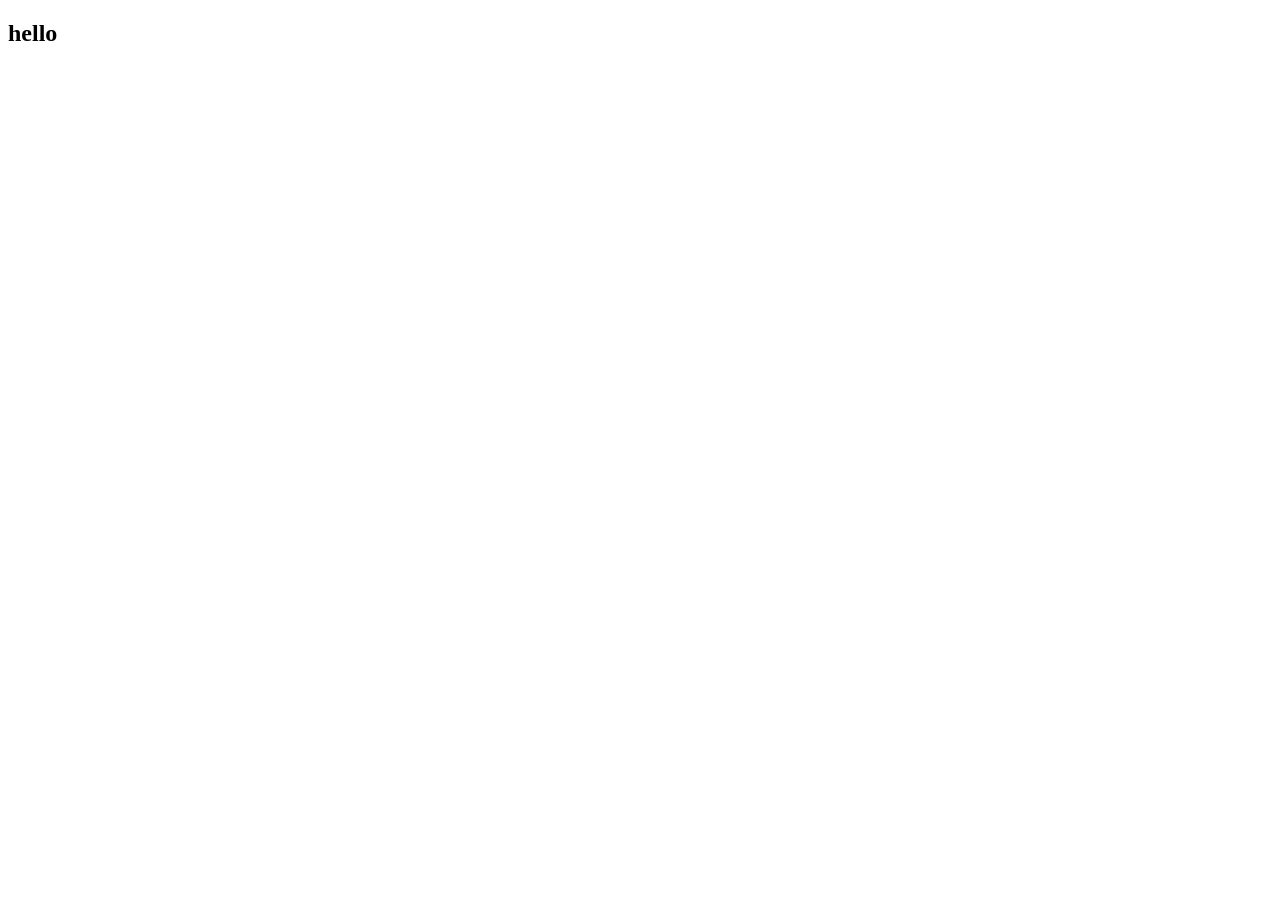
==== image-video-steganography/index.html @ ab882f7f "Added image-steganography folder (incomplete)" ====
<!DOCTYPE html>
<html lang="en">
    <head>
        <meta charset="UTF-8">
        <meta name="viewport" content="width=device-width, initial-scale=1.0">
        <title>Image and Video Steganography</title>
    </head>
    <body>
        <h2>hello</h2>
    </body>
</html>
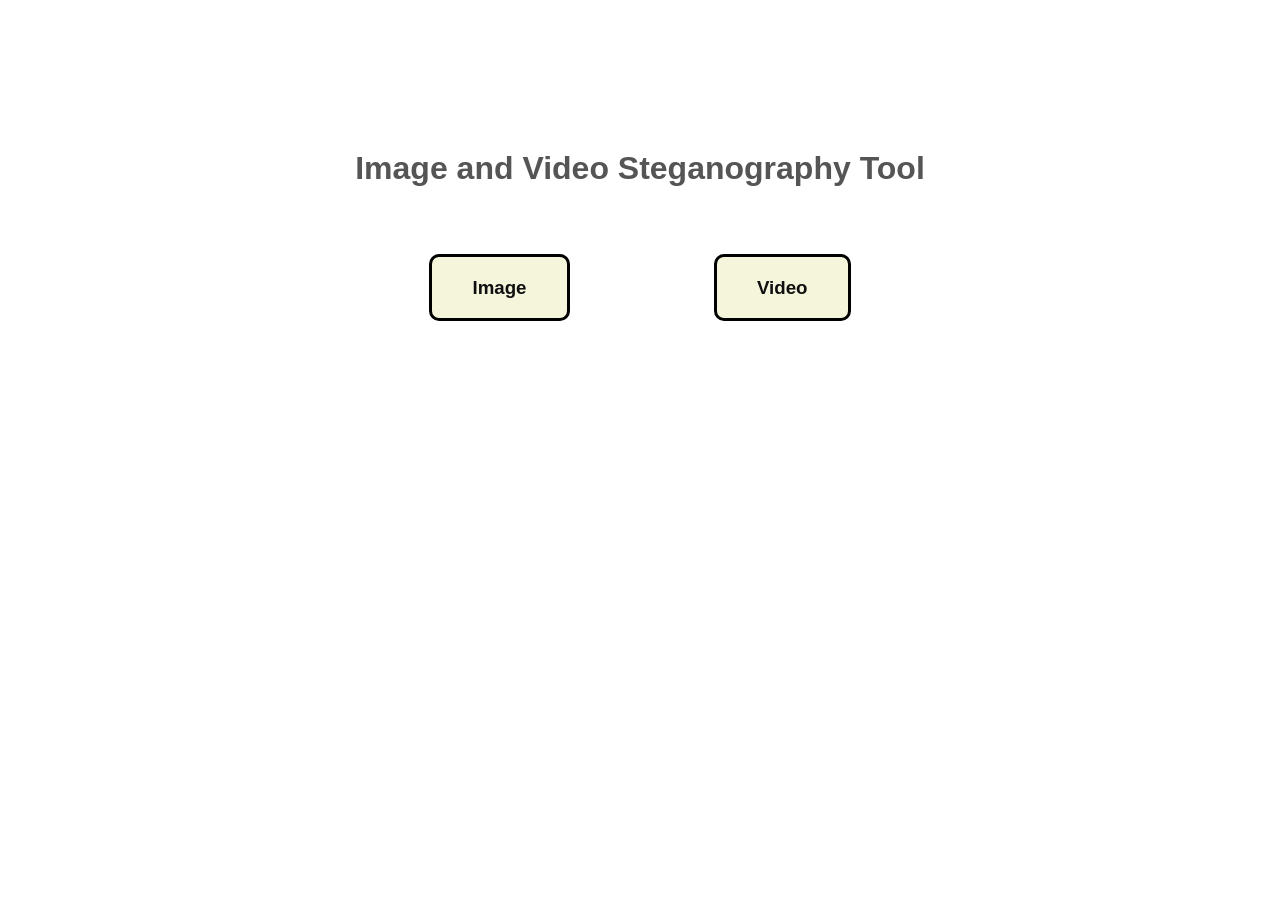
==== commit bfc6cb8d: "Update index.html" ====
--- a/image-video-steganography/index.html
+++ b/image-video-steganography/index.html
@@ -4,8 +4,66 @@
         <meta charset="UTF-8">
         <meta name="viewport" content="width=device-width, initial-scale=1.0">
         <title>Image and Video Steganography</title>
+        <style>
+            body {
+                font-family: Arial, Helvetica, sans-serif;
+            }
+
+            #image {
+                text-decoration: none;
+                color: #101010
+            }
+
+            #image:hover {
+                text-decoration: none;
+            }
+
+            #video {
+                text-decoration: none;
+                color: #101010
+            }
+
+            #video:hover {
+                text-decoration: none;
+                color: beige
+            }
+
+            #button-image {
+                display: inline;
+                background-color: beige;
+                border-radius: 10px;
+                padding: 20px 40px 20px 40px;
+                margin-right: 70px;
+                border: solid black 3px;
+            }
+
+            #button-image:hover {
+                background-color: #101010;
+                color: beige;
+            }
+
+            #button-video {
+                display: inline;
+                background-color: beige;
+                border-radius: 10px;
+                padding: 20px 40px 20px 40px;
+                margin-left: 70px;
+                border: solid black 3px;
+            }
+
+            #button-video:hover {
+                background-color: #101010;
+                color: beige;
+            }
+        </style>
     </head>
     <body>
-        <h2>hello</h2>
+        <py-script src="steg.py"> </py-script>
+        <h1 style="text-align: center; color: #555555; margin: 150px 0 90px 0;"><strong>Image and Video Steganography Tool</strong></h1>
+
+        <div style="text-align: center;">
+            <a id="image" href="https://colab.research.google.com/drive/1t8bmcShaNXzfkn2z7fs2u6HL5mloAAvv?usp=sharing" target="_blank"><h3 id="button-image">Image</h3></a>
+            <a id="video" href=""><h3 id="button-video">Video</h3></a>
+        </div>
     </body>
-</html>+</html>
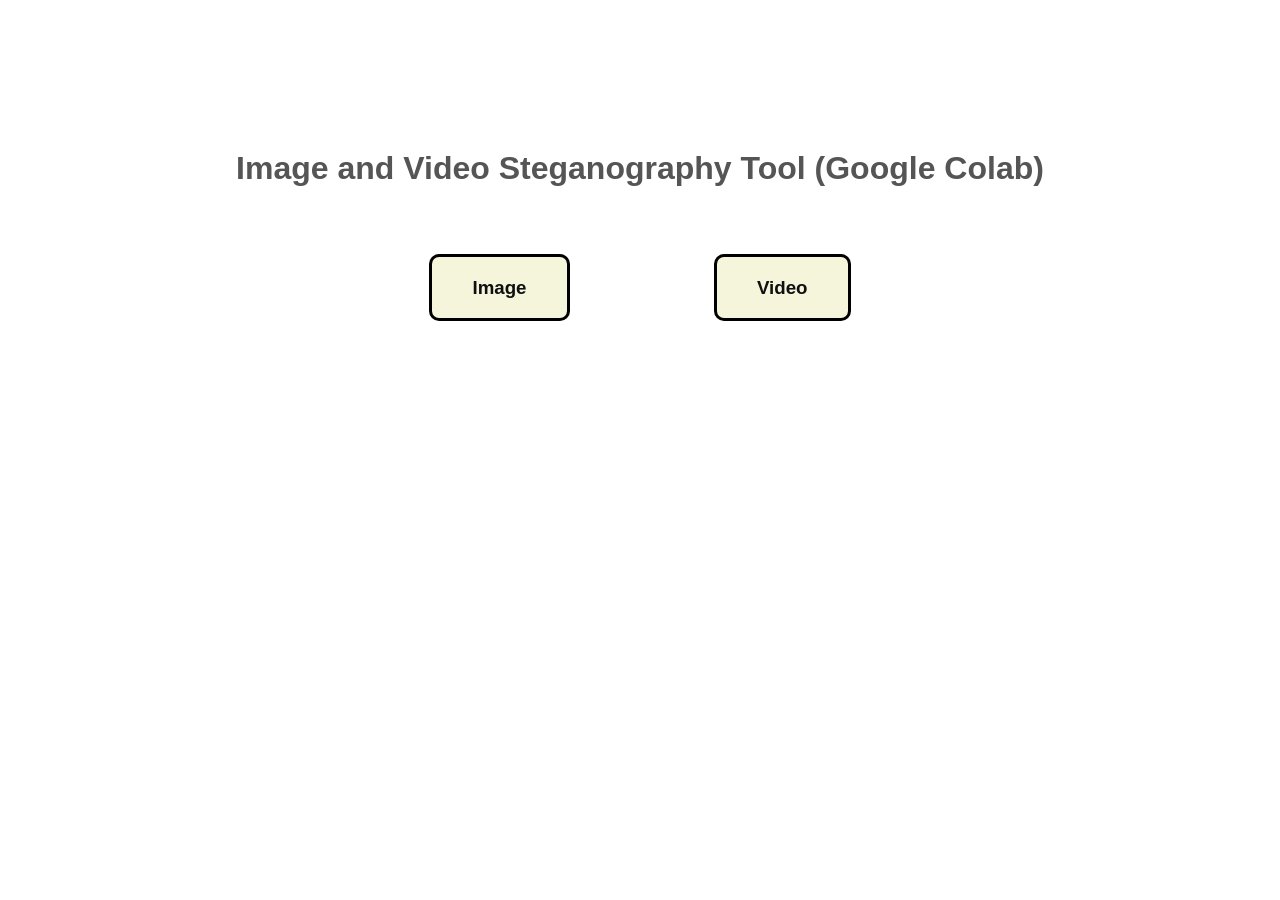
==== commit cbf02942: "Update index.html" ====
--- a/image-video-steganography/index.html
+++ b/image-video-steganography/index.html
@@ -59,11 +59,11 @@
     </head>
     <body>
         <py-script src="steg.py"> </py-script>
-        <h1 style="text-align: center; color: #555555; margin: 150px 0 90px 0;"><strong>Image and Video Steganography Tool</strong></h1>
+        <h1 style="text-align: center; color: #555555; margin: 150px 0 90px 0;"><strong>Image and Video Steganography Tool (Google Colab)</strong></h1>
 
         <div style="text-align: center;">
             <a id="image" href="https://colab.research.google.com/drive/1t8bmcShaNXzfkn2z7fs2u6HL5mloAAvv?usp=sharing" target="_blank"><h3 id="button-image">Image</h3></a>
-            <a id="video" href=""><h3 id="button-video">Video</h3></a>
+            <a id="video" href="https://colab.research.google.com/drive/15LWalin7Ma5y_uG7QE25fxPZT4VRzrA5?usp=sharing"><h3 id="button-video">Video</h3></a>
         </div>
     </body>
 </html>
